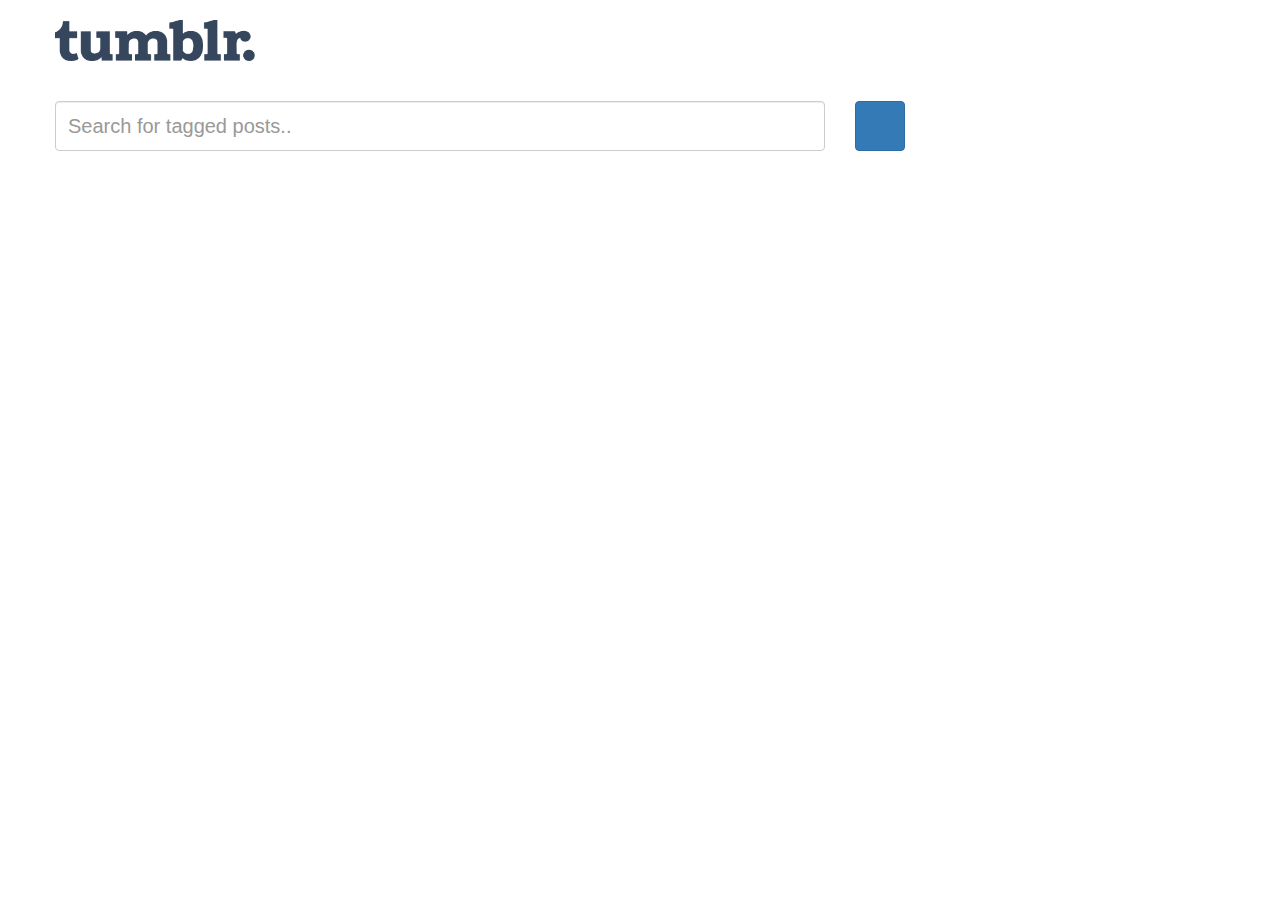
==== static/index.html @ 7ae60f05 "loading images, caption, title, body from posts" ====
<html>
    <head>
        <!-- Latest compiled and minified CSS -->
        <link rel="stylesheet" href="https://maxcdn.bootstrapcdn.com/bootstrap/3.3.7/css/bootstrap.min.css" integrity="sha384-BVYiiSIFeK1dGmJRAkycuHAHRg32OmUcww7on3RYdg4Va+PmSTsz/K68vbdEjh4u" crossorigin="anonymous">

        <link rel="stylesheet" href="https://use.fontawesome.com/releases/v5.0.13/css/all.css" integrity="sha384-DNOHZ68U8hZfKXOrtjWvjxusGo9WQnrNx2sqG0tfsghAvtVlRW3tvkXWZh58N9jp" crossorigin="anonymous">

        <!-- Latest compiled and minified JavaScript -->
        <script src="https://ajax.googleapis.com/ajax/libs/jquery/2.2.4/jquery.min.js"></script>
        <script src="https://maxcdn.bootstrapcdn.com/bootstrap/3.3.7/js/bootstrap.min.js" integrity="sha384-Tc5IQib027qvyjSMfHjOMaLkfuWVxZxUPnCJA7l2mCWNIpG9mGCD8wGNIcPD7Txa" crossorigin="anonymous"></script>

        <title>tumblr API App</title>
        <style>
            .postBlock {
                border-left: 4px solid #9abbdb; 
                opacity: 0.7;
            }
            .postBlock:hover {
                border-left: 4px solid #0066cc;
                opacity: 1;
            }
        </style>
    </head>

    <body>
        <div class="container">
            <br>
            <div class="row">
                <a href="https://www.tumblr.com/dashboard">
                    <img src="/static/img/tumblr_logo.png" alt="tumblr" width="200">
                </a>
            </div>
            <div class="row">
                <form>
                    <br><br>
                    <div class="form-group">
                        <div class="row">
                            <div class="col-sm-10 col-md-8">
                                <input type="text" class="form-control" id="searchInputField" 
                                placeholder="Search for tagged posts.." style="height: 50px; font-size: 20px;">
                            </div>
                            <div class="col-sm-2 col-md-4">
                                <button class="btn btn-primary" type="button" id="searchButton" style="height: 50px; width: 50px;">
                                    <i class="fa fa-arrow-right"></i>
                                </button>
                            </div>
                        </div>
                    </div>
                </form>
                <br>
            </div>
            <div class="row">
                <div class="col-md-8" id="results">

                </div>
            </div>
        </div>
        <script>
            document.getElementById('searchButton').addEventListener('click', getTaggedPost);
            document.forms[0].addEventListener('submit', getTaggedPost);
            function getTaggedPost() {
                event.preventDefault();
                let searchInput = document.getElementById('searchInputField').value;
                console.log(`Searching for ${searchInput}`);
                $.getJSON(`/search/${searchInput}`, (response) => {
                    $('#results').empty();
                    const content = response.response;
                    content.forEach(element => {
                        console.log(element);
                        // console.log(element.description);
                    });
                    if (content.length == 0)
                        $('#results').append('<h4 class="alert alert-danger"> No results found :( </h4>');
                    else {
                        for (var i = 0; i < content.length; ++i) {
                            const postItem = content[i];
                            $('#results').append(`
                            <div class="row postBlock" style="background: #F8F8F8; margin-bottom: 1em; border-radius:0 5px 5px 0;">
                                <div class="col-lg-12">
                                    <div class="row">
                                        <div class="col-lg-12">
                                            <h6>
                                                <a href="/blog/${postItem.blog_name}">${postItem.blog_name}</a> posted on ${postItem.date} 
                                                <a href="${postItem.post_url}"><i class="fa fa-external-link-alt"></i></a>
                                            </h6>
                                        </div<
                                    </div>
                                    <div class="row">
                                        ${ postItem.photos == undefined ? `<div class="col-lg-12">` : `
                                                <div class='col-lg-4'>
                                                    <img src='${postItem.photos[0].original_size.url}' style='width:100%; max-width:100%;'>
                                                </div>
                                                <div class="col-lg-8">
                                            ` 
                                        }
                                            <h5>${postItem.caption == undefined ? ' ' : postItem.caption}</h5>
                                            <h5>${postItem.title == undefined ? '' : postItem.title}</h5>
                                            <h5>${postItem.body == undefined ? ' ' : postItem.body}</h5>
                                        </div>
                                    </div>
                                </div>
                            </div>
                            `);
                        }
                    }
                });
            }
            
        </script>
    </body>
</html>
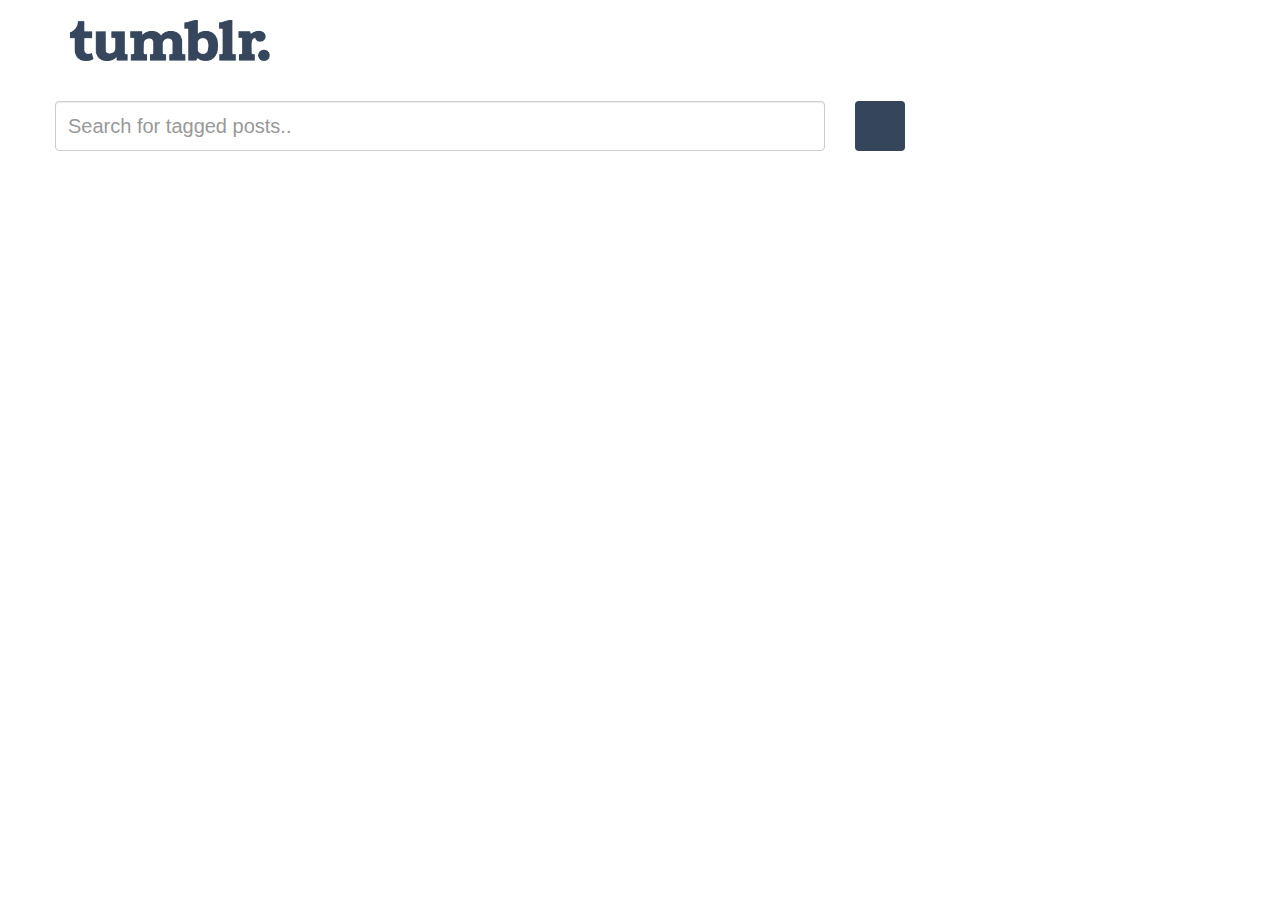
==== commit 265bc134: "..." ====
--- a/static/index.html
+++ b/static/index.html
@@ -2,33 +2,25 @@
     <head>
         <!-- Latest compiled and minified CSS -->
         <link rel="stylesheet" href="https://maxcdn.bootstrapcdn.com/bootstrap/3.3.7/css/bootstrap.min.css" integrity="sha384-BVYiiSIFeK1dGmJRAkycuHAHRg32OmUcww7on3RYdg4Va+PmSTsz/K68vbdEjh4u" crossorigin="anonymous">
-
         <link rel="stylesheet" href="https://use.fontawesome.com/releases/v5.0.13/css/all.css" integrity="sha384-DNOHZ68U8hZfKXOrtjWvjxusGo9WQnrNx2sqG0tfsghAvtVlRW3tvkXWZh58N9jp" crossorigin="anonymous">
+        <link rel="stylesheet" href="/static/css/main.css">
 
         <!-- Latest compiled and minified JavaScript -->
         <script src="https://ajax.googleapis.com/ajax/libs/jquery/2.2.4/jquery.min.js"></script>
         <script src="https://maxcdn.bootstrapcdn.com/bootstrap/3.3.7/js/bootstrap.min.js" integrity="sha384-Tc5IQib027qvyjSMfHjOMaLkfuWVxZxUPnCJA7l2mCWNIpG9mGCD8wGNIcPD7Txa" crossorigin="anonymous"></script>
 
         <title>tumblr API App</title>
-        <style>
-            .postBlock {
-                border-left: 4px solid #9abbdb; 
-                opacity: 0.7;
-            }
-            .postBlock:hover {
-                border-left: 4px solid #0066cc;
-                opacity: 1;
-            }
-        </style>
     </head>
 
     <body>
         <div class="container">
             <br>
             <div class="row">
-                <a href="https://www.tumblr.com/dashboard">
-                    <img src="/static/img/tumblr_logo.png" alt="tumblr" width="200">
-                </a>
+                <div class="col-sm-10 col-md-8">
+                    <a href="https://www.tumblr.com/dashboard">
+                        <img src="/static/img/tumblr_logo.png" alt="tumblr" width="200">
+                    </a>
+                </div>
             </div>
             <div class="row">
                 <form>
@@ -37,10 +29,10 @@
                         <div class="row">
                             <div class="col-sm-10 col-md-8">
                                 <input type="text" class="form-control" id="searchInputField" 
-                                placeholder="Search for tagged posts.." style="height: 50px; font-size: 20px;">
+                                placeholder="Search for tagged posts..">
                             </div>
                             <div class="col-sm-2 col-md-4">
-                                <button class="btn btn-primary" type="button" id="searchButton" style="height: 50px; width: 50px;">
+                                <button class="btn" type="button" id="searchButton">
                                     <i class="fa fa-arrow-right"></i>
                                 </button>
                             </div>
@@ -55,57 +47,6 @@
                 </div>
             </div>
         </div>
-        <script>
-            document.getElementById('searchButton').addEventListener('click', getTaggedPost);
-            document.forms[0].addEventListener('submit', getTaggedPost);
-            function getTaggedPost() {
-                event.preventDefault();
-                let searchInput = document.getElementById('searchInputField').value;
-                console.log(`Searching for ${searchInput}`);
-                $.getJSON(`/search/${searchInput}`, (response) => {
-                    $('#results').empty();
-                    const content = response.response;
-                    content.forEach(element => {
-                        console.log(element);
-                        // console.log(element.description);
-                    });
-                    if (content.length == 0)
-                        $('#results').append('<h4 class="alert alert-danger"> No results found :( </h4>');
-                    else {
-                        for (var i = 0; i < content.length; ++i) {
-                            const postItem = content[i];
-                            $('#results').append(`
-                            <div class="row postBlock" style="background: #F8F8F8; margin-bottom: 1em; border-radius:0 5px 5px 0;">
-                                <div class="col-lg-12">
-                                    <div class="row">
-                                        <div class="col-lg-12">
-                                            <h6>
-                                                <a href="/blog/${postItem.blog_name}">${postItem.blog_name}</a> posted on ${postItem.date} 
-                                                <a href="${postItem.post_url}"><i class="fa fa-external-link-alt"></i></a>
-                                            </h6>
-                                        </div<
-                                    </div>
-                                    <div class="row">
-                                        ${ postItem.photos == undefined ? `<div class="col-lg-12">` : `
-                                                <div class='col-lg-4'>
-                                                    <img src='${postItem.photos[0].original_size.url}' style='width:100%; max-width:100%;'>
-                                                </div>
-                                                <div class="col-lg-8">
-                                            ` 
-                                        }
-                                            <h5>${postItem.caption == undefined ? ' ' : postItem.caption}</h5>
-                                            <h5>${postItem.title == undefined ? '' : postItem.title}</h5>
-                                            <h5>${postItem.body == undefined ? ' ' : postItem.body}</h5>
-                                        </div>
-                                    </div>
-                                </div>
-                            </div>
-                            `);
-                        }
-                    }
-                });
-            }
-            
-        </script>
+        <script src="/static/js/app.js"></script>
     </body>
 </html>--- a/static/css/main.css
+++ b/static/css/main.css
@@ -0,0 +1,42 @@
+.postBlock {
+    border-left: 4px solid white; 
+    opacity: 0.7;
+}
+.postBlock:hover {
+    border-left: 4px solid #0066cc;
+    opacity: 1;
+}
+
+img#avatar {
+    border-radius: 50%;
+    max-width: 100%;
+}
+
+#searchInputField {
+    height: 50px;
+    font-size: 20px;
+}
+
+#searchButton {
+    height: 50px;
+    width: 50px;
+    background: #35465C;
+    color: white;
+}
+
+#searchButton:hover {
+    background: #5d6a7c;
+    color: white;
+}
+
+#loginButton{
+    background: #35465C; 
+    color: white; 
+    font-weight: 900;
+    height: 50px;
+}
+
+#loginButton:hover {
+    background: #5d6a7c;
+    color: white;
+}